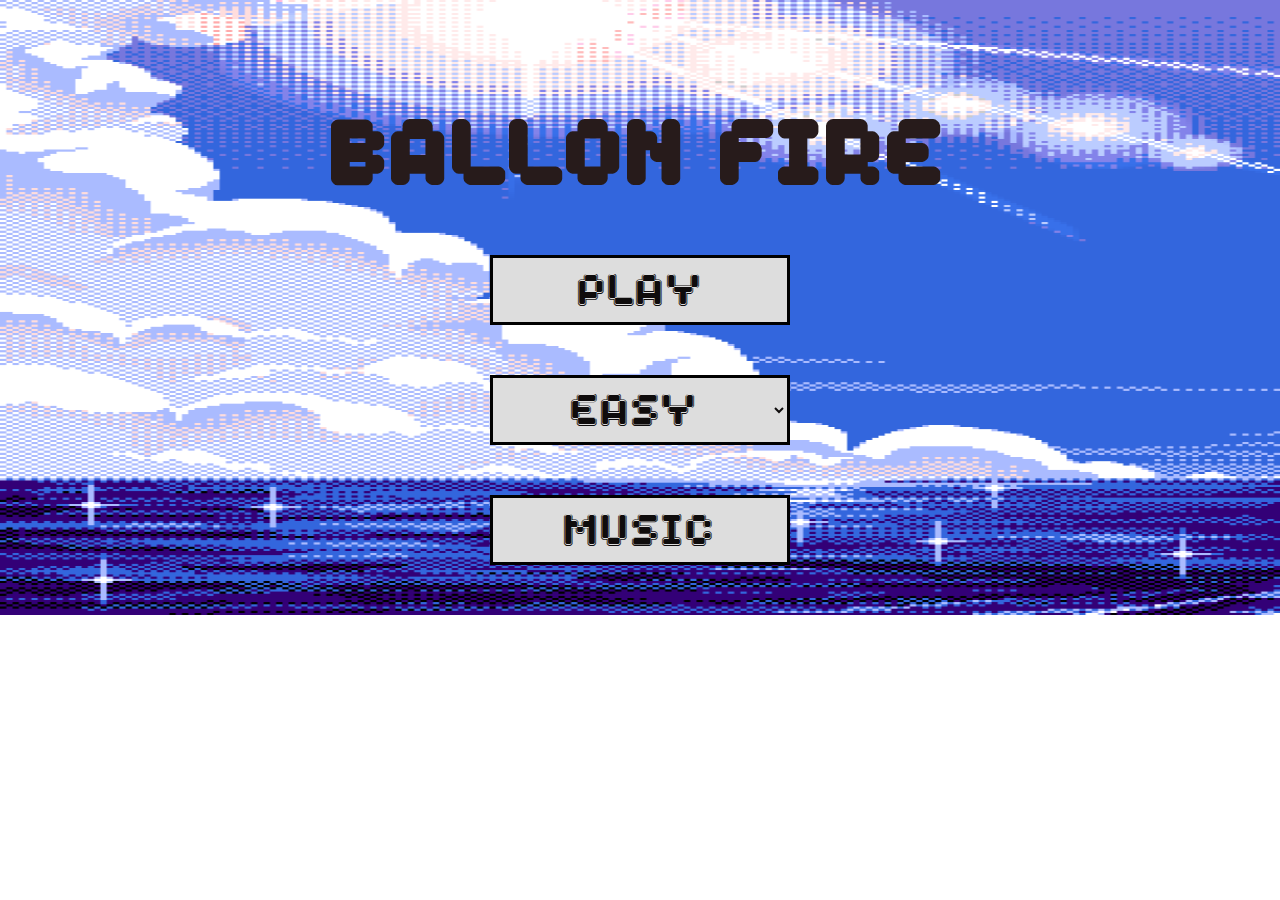
==== index.html @ 68f1b4a5 "first commit" ====
<!DOCTYPE html>
<html lang="en">
<head>
    <meta charset="UTF-8">
    <meta http-equiv="X-UA-Compatible" content="IE=edge">
    <meta name="viewport" content="width=device-width, initial-scale=1.0">
    <title>Document</title>
    <link rel="stylesheet" href="css/style.css">
    <script type="text/javascript" src="./js/ButtonEvent.js"></script>
   
</head>
<audio src="audio/menu-sound.mp3"  autoplay></audio>
<body>
        <div class="main-title">

            <h2> Ballon fire </h2>

        </div>
        <div class="button-request-game">

            <button>Play</button>

        </div>
        <div class="select-mode-game">


        <select name="Game-mode" id="game-mode">
            <option value="easy">Easy</option>
            <option value="normal">Normal</option>
            <option value="hard">Hard</option>
        
        </select>

            
        </div>

    
        <div class="button-request-sound">

            <button onclick="audio.play();">Music</button>

        </div>

    

        <audio src="./audio/menu-sound.mp3"  autoplay muted></audio>
             
       
        
</body>
</html>
---- css/style.css ----
*{
    padding: 0px;
    margin: 0px;
    font-size: 1em;
    font-family: 'Lucida Sans', 'Lucida Sans Regular', 'Lucida Grande', 'Lucida Sans Unicode', Geneva, Verdana, sans-serif; 
}

body{ 
    background: url(../img/fundo.gif) no-repeat;
    background-size:100% 100%;
}
@font-face {
    font-family: space;
    src: url(../font/spaceboy/SPACEBOY.TTF);
}
.main-title{ 

    max-width: 900px;
    margin:50px auto; 
    margin-top: 100px;
}
.main-title h2 { 

    font-size: 4em;
    color: rgb(39, 27, 27);   
    text-align: center;
    font-family: space;
    padding: 20px;
   
}
.button-request-game { 

    max-width: 900px;
    margin: 50px auto;

}
.button-request-game button{ 
    display: block;
    width: 300px;
    height: 70px;
    text-align: center;
    color: rgb(15, 12, 12);
    background-color: rgb(221, 221, 221);
    font-size: 2em;
    font-family: space;
    border: solid black;
    margin-left: auto;
    margin-right: auto;

}
.button-request-game button:hover{ 

    width: 330px;
    font-family: space;
    opacity: 0.9;

   
}
.select-mode-game {   

    max-width: 900px;
    margin: 50px auto;
}
.select-mode-game  option{ 
    display: block;
    width: 300px;
    height: 70px;
    text-align: center;
    color: rgb(26, 26, 26);
    background-color: rgb(221, 221, 221);
    font-size: 1em;
    font-family: space;
    border: solid black;
    margin-left: auto;
    margin-right: auto;

}
#game-mode{ 
    display: block;
    width: 300px;
    height: 70px;
    text-align: center;
    color: rgb(15, 12, 12);
    background-color: rgb(221, 221, 221);
    font-size: 2em;
    font-family: space;
    border: solid black;
    margin-left: auto;
    margin-right: auto;

}
#game-mode:hover{ 
    
    width: 330px;
    height: 70px;
    opacity: 0.9;

}
.button-request-sound{
    max-width: 900px;
    margin: 50px auto;
}
.button-request-sound button{ 
    display: block;
    width: 300px;
    height: 70px;
    text-align: center;
    color: rgb(15, 12, 12);
    background-color: rgb(221, 221, 221);
    font-size: 2em;
    font-family: space;
    border: solid black;
    margin-left: auto;
    margin-right: auto;

}
.button-request-sound  button:hover{ 

    width: 330px;
    font-family: space;
    opacity: 0.9;

   
}
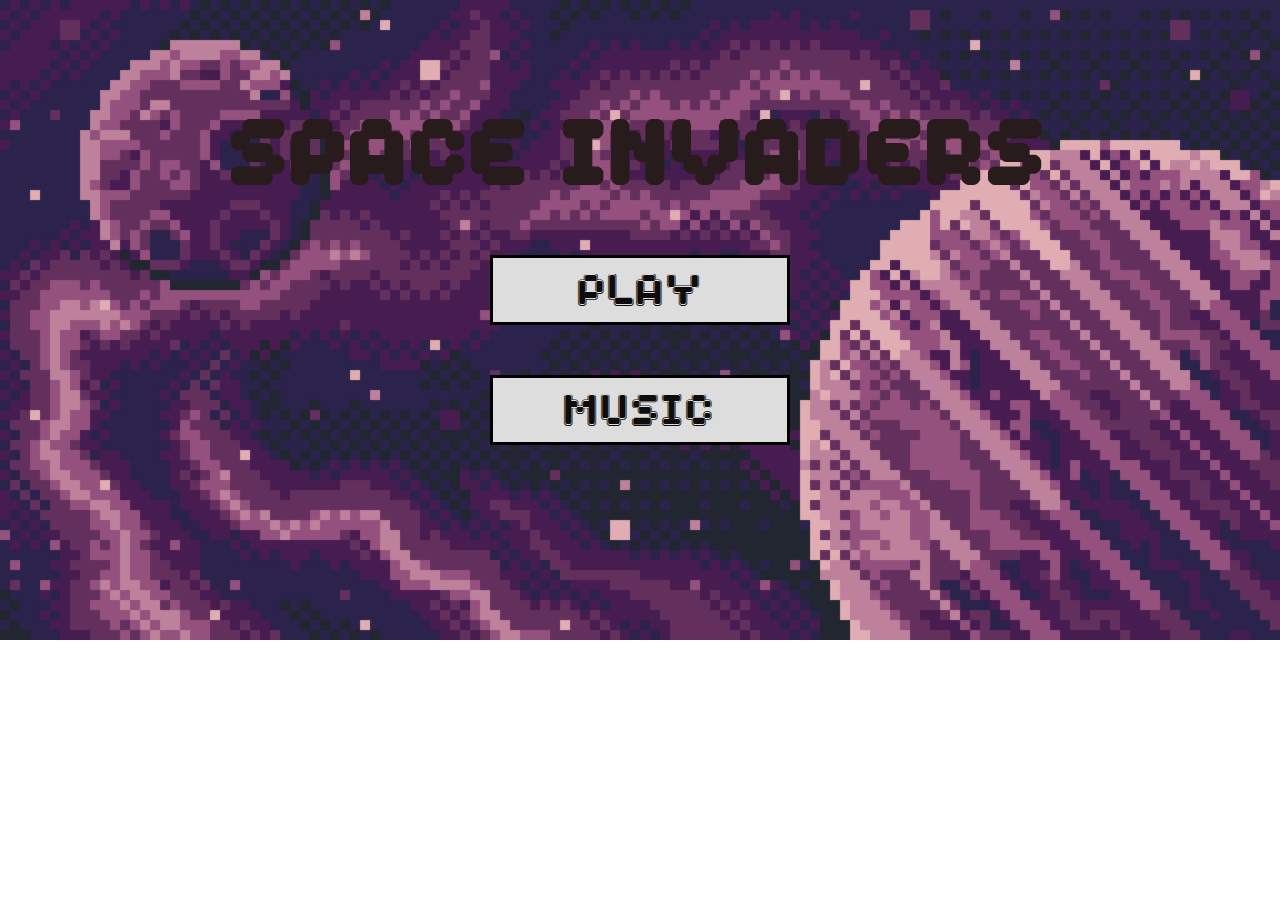
==== commit 4925223b: "design index" ====
--- a/index.html
+++ b/index.html
@@ -6,22 +6,22 @@
     <meta name="viewport" content="width=device-width, initial-scale=1.0">
     <title>Document</title>
     <link rel="stylesheet" href="css/style.css">
-    <script type="text/javascript" src="./js/ButtonEvent.js"></script>
+    
    
 </head>
-<audio src="audio/menu-sound.mp3"  autoplay></audio>
+<!--audio src="audio/menu-sound.mp3"  autoplay></audio-->
 <body>
         <div class="main-title">
 
-            <h2> Ballon fire </h2>
+            <h2> Space invaders </h2>
 
         </div>
         <div class="button-request-game">
 
-            <button>Play</button>
+            <button><a href="game.html">Play</a></button>
 
         </div>
-        <div class="select-mode-game">
+        <!--div class="select-mode-game">
 
 
         <select name="Game-mode" id="game-mode">
@@ -32,7 +32,7 @@
         </select>
 
             
-        </div>
+        </div-->
 
     
         <div class="button-request-sound">
@@ -41,9 +41,9 @@
 
         </div>
 
-    
+        <script type="text/javascript" src="./js/ButtonEvent.js"></script>
 
-        <audio src="./audio/menu-sound.mp3"  autoplay muted></audio>
+        <!--audio src="./audio/menu-sound.mp3"  autoplay muted></audio-->
              
        
         
--- a/css/style.css
+++ b/css/style.css
@@ -7,7 +7,7 @@
 
 body{ 
     background: url(../img/fundo.gif) no-repeat;
-    background-size:100% 100%;
+    background-size:100%;
 }
 @font-face {
     font-family: space;
@@ -40,7 +40,7 @@
     height: 70px;
     text-align: center;
     color: rgb(15, 12, 12);
-    background-color: rgb(221, 221, 221);
+    background-color: rgb(221, 221, 221); 
     font-size: 2em;
     font-family: space;
     border: solid black;
@@ -55,6 +55,13 @@
     opacity: 0.9;
 
    
+}
+.button-request-game a{ 
+   text-decoration: none;
+   font-family: space;
+   font-size: 1em;
+   color: rgb(15, 12, 12);
+
 }
 .select-mode-game {   
 
